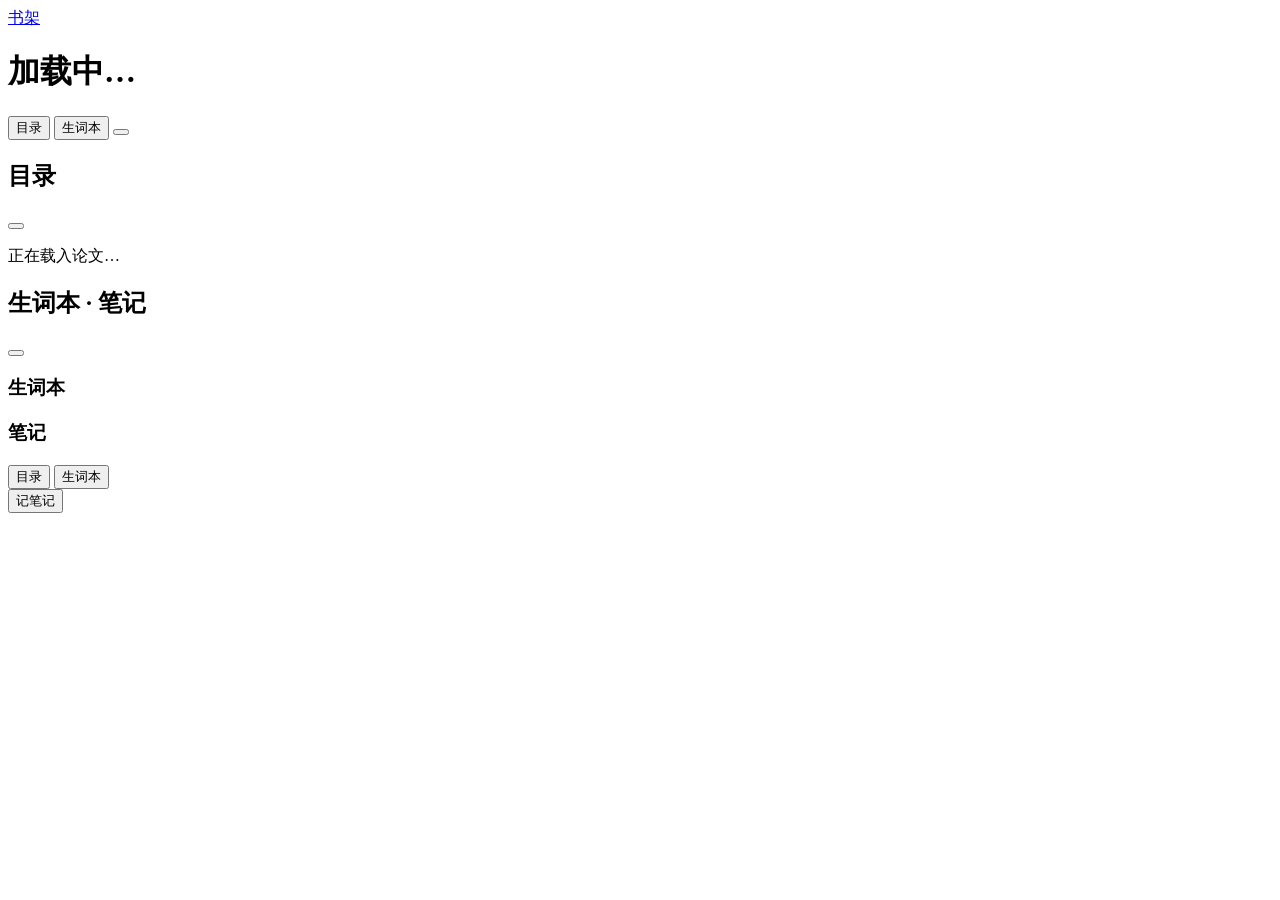
==== web/reader.html @ 77de8356 "Shadow Paper：论文阅读器新版本 从 shadow-ebook 派生：保留查词/生词本/艾宾浩斯复习/PWA，砍掉 AR 值、跟读评分、 章节测验、语法模块、家长监控。  - arXiv 导" ====
<!DOCTYPE html>
<html lang="zh-CN">
<head>
    <meta charset="UTF-8">
    <meta name="viewport" content="width=device-width, initial-scale=1.0, viewport-fit=cover">
    <meta name="apple-mobile-web-app-capable" content="yes">
    <meta name="apple-mobile-web-app-title" content="Shadow Paper">
    <meta name="theme-color" content="#B86A4E">
    <title>Shadow Paper · 论文阅读器</title>

    <link rel="stylesheet" href="/static/styles/tokens.css">
    <link rel="stylesheet" href="/static/styles/base.css">
    <link rel="stylesheet" href="/static/styles/icons.css">
    <link rel="stylesheet" href="/static/styles/components.css">
    <link rel="stylesheet" href="/static/styles/paper.css">
    <link rel="manifest" href="/static/manifest.json">

    <script src="/static/js/dispatcher.js"></script>
    <script src="/static/theme.js"></script>
    <script src="/static/a11y.js"></script>
    <script src="/static/js/shadow-paper.js"></script>
    <script src="/static/js/reader.js" defer></script>
</head>
<body class="sp-reader">
    <!-- 顶栏:返回书架 / 标题 / 作者 / 面板开关 / 主题 -->
    <header class="sp-reader-topbar">
        <a href="/" class="sp-reader-back" title="返回书架">
            <span class="ico ico-arrow-left" aria-hidden="true"></span>书架
        </a>
        <div class="sp-reader-head">
            <h1 class="sp-reader-title" id="paper-title">加载中…</h1>
            <p class="sp-reader-authors" id="paper-authors"></p>
        </div>
        <div class="sp-reader-tools">
            <button class="sp-toolbtn sp-reader-toggle" data-action="toggleToc">
                <span class="ico ico-tree" aria-hidden="true"></span>目录
            </button>
            <button class="sp-toolbtn sp-reader-toggle" data-action="togglePanel">
                <span class="ico ico-layers" aria-hidden="true"></span>生词本
            </button>
            <span class="sp-sep" aria-hidden="true"></span>
            <button class="theme-btn" data-action="cycleTheme" aria-label="切换主题">
                <span class="ico ico-moon" aria-hidden="true"></span>
            </button>
        </div>
    </header>

    <div class="sp-reader-shell">
        <!-- 左:目录 -->
        <aside class="sp-toc" id="toc-panel" aria-label="目录">
            <div class="sp-toc-head">
                <h2 class="sp-toc-title">目录</h2>
                <button class="sp-drawer-close" data-action="closeDrawers" aria-label="关闭目录">
                    <span class="ico ico-close" aria-hidden="true"></span>
                </button>
            </div>
            <nav class="sp-toc-list" id="toc-list"></nav>
        </aside>

        <!-- 中:正文 -->
        <main class="sp-main">
            <article class="sp-paper" id="paper-body">
                <div class="sp-math-note" id="math-note" hidden></div>
                <p class="text-secondary">正在载入论文…</p>
            </article>
        </main>

        <!-- 右:生词本 + 笔记 -->
        <aside class="sp-side" id="side-panel" aria-label="生词本与笔记">
            <div class="sp-side-head">
                <h2 class="sp-panel-title">生词本 · 笔记</h2>
                <button class="sp-drawer-close" data-action="closeDrawers" aria-label="关闭面板">
                    <span class="ico ico-close" aria-hidden="true"></span>
                </button>
            </div>

            <section class="sp-panel">
                <h3 class="sp-panel-title">
                    生词本
                    <span id="vocab-due"></span>
                </h3>
                <div class="sp-buckets" id="vocab-buckets"></div>
                <div id="review-area"></div>
                <ul class="sp-word-list" id="vocab-list"></ul>
            </section>

            <section class="sp-panel">
                <h3 class="sp-panel-title">笔记</h3>
                <form class="sp-note-form" id="note-form" hidden>
                    <p class="sp-note-quote" id="note-quote"></p>
                    <textarea id="note-text" placeholder="写下你的想法…"></textarea>
                    <div class="sp-note-form-actions">
                        <button type="submit" class="btn btn-primary">保存</button>
                        <button type="button" class="btn btn-secondary" data-action="cancelNote">取消</button>
                    </div>
                </form>
                <ul class="sp-note-list" id="note-list"></ul>
            </section>
        </aside>
    </div>

    <!-- 窄屏底部条:拇指够得到 -->
    <nav class="sp-bottombar">
        <button data-action="toggleToc"><span class="ico ico-tree" aria-hidden="true"></span>目录</button>
        <button data-action="togglePanel"><span class="ico ico-layers" aria-hidden="true"></span>生词本</button>
    </nav>

    <div class="sp-scrim" id="scrim" data-action="closeDrawers" aria-hidden="true"></div>

    <!-- 选中文本后浮出的「记笔记」按钮 -->
    <button class="sp-note-fab" id="note-fab" data-action="startNote">
        <span class="ico ico-pencil" aria-hidden="true"></span>记笔记
    </button>

    <!-- 查词弹窗 -->
    <div class="sp-modal" id="dict-modal" hidden role="dialog" aria-modal="true" aria-labelledby="dict-word">
        <div class="sp-modal-card" id="dict-card">
            <div class="sp-modal-head">
                <div>
                    <h2 class="sp-modal-word" id="dict-word"></h2>
                    <p class="sp-modal-phon" id="dict-phon"></p>
                </div>
                <button class="sp-modal-close" data-action="closeDict" aria-label="关闭">
                    <span class="ico ico-close" aria-hidden="true"></span>
                </button>
            </div>
            <div class="sp-modal-body" id="dict-body"></div>
            <div class="sp-modal-actions">
                <button class="btn btn-primary" id="dict-add" data-action="addVocab">加入生词本</button>
                <button class="btn btn-secondary" id="dict-translate" data-action="translateSentence">翻译整句</button>
            </div>
            <p class="sp-modal-hint" id="dict-hint"></p>
        </div>
    </div>

    <script>
        window.SP && window.SP.registerSW && window.SP.registerSW();
    </script>
</body>
</html>
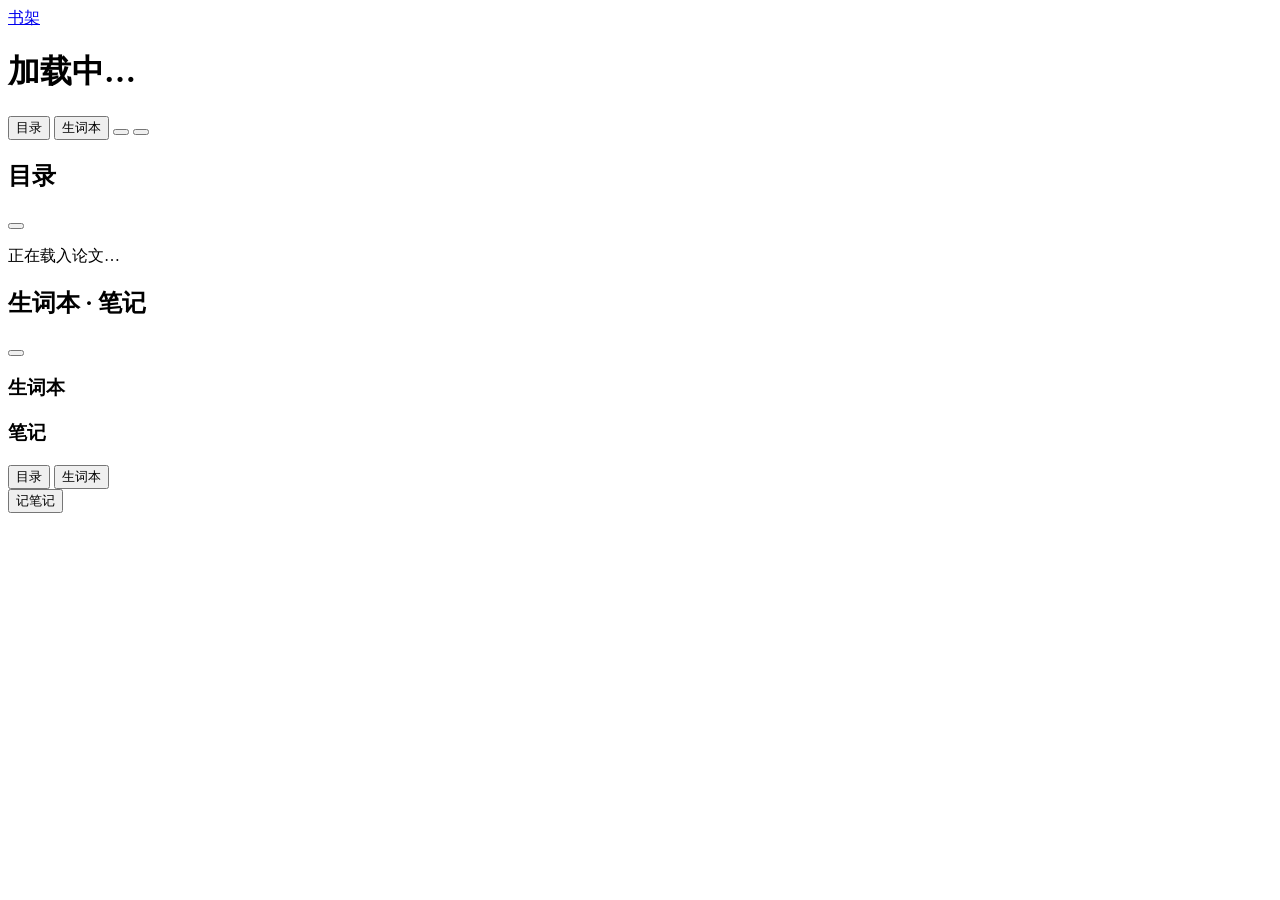
==== commit e342e65c: "加：点词朗读 / 整句翻译走服务端 / 公式可视化卡片；修：目录跳转在超高页面上失效 跳转根因：base.css 的 html{scroll-behavior:smooth}（英语版继承）+ 论文正文" ====
--- a/web/reader.html
+++ b/web/reader.html
@@ -39,6 +39,10 @@
                 <span class="ico ico-layers" aria-hidden="true"></span>生词本
             </button>
             <span class="sp-sep" aria-hidden="true"></span>
+            <button class="theme-btn sp-toolbtn" data-action="toggleMute" id="mute-btn"
+                    aria-label="朗读开关" title="点词自动朗读">
+                <span class="ico ico-speaker" aria-hidden="true"></span>
+            </button>
             <button class="theme-btn" data-action="cycleTheme" aria-label="切换主题">
                 <span class="ico ico-moon" aria-hidden="true"></span>
             </button>
@@ -61,7 +65,12 @@
         <main class="sp-main">
             <article class="sp-paper" id="paper-body">
                 <div class="sp-math-note" id="math-note" hidden></div>
-                <p class="text-secondary">正在载入论文…</p>
+                <!-- 题名区和小节都塞进这个容器:
+                     两者都往 #paper-body 里插的话,后插的会跑到先插的前面,
+                     题名区就被挤到正文末尾去了。 -->
+                <div id="paper-content">
+                    <p class="text-secondary">正在载入论文…</p>
+                </div>
             </article>
         </main>
 
@@ -127,9 +136,35 @@
             <div class="sp-modal-body" id="dict-body"></div>
             <div class="sp-modal-actions">
                 <button class="btn btn-primary" id="dict-add" data-action="addVocab">加入生词本</button>
+                <button class="btn btn-secondary" id="dict-speak" data-action="speakWord">🔊 朗读</button>
                 <button class="btn btn-secondary" id="dict-translate" data-action="translateSentence">翻译整句</button>
             </div>
             <p class="sp-modal-hint" id="dict-hint"></p>
+        </div>
+    </div>
+
+    <!-- 公式卡片:点正文里的公式弹出来,放大看 + 看 LaTeX 源码 -->
+    <div class="sp-modal" id="formula-modal" hidden role="dialog" aria-modal="true" aria-labelledby="formula-title">
+        <div class="sp-modal-card sp-modal-card--wide" id="formula-card">
+            <div class="sp-modal-head">
+                <div>
+                    <h2 class="sp-modal-word" id="formula-title">公式</h2>
+                    <p class="sp-modal-phon" id="formula-num"></p>
+                </div>
+                <button class="sp-modal-close" data-action="closeFormula" aria-label="关闭">
+                    <span class="ico ico-close" aria-hidden="true"></span>
+                </button>
+            </div>
+            <div class="sp-modal-body">
+                <div class="sp-formula-big" id="formula-big"></div>
+                <div class="sp-eyebrow" style="margin-top:18px">LaTeX 源码</div>
+                <pre class="sp-formula-src" id="formula-src"></pre>
+            </div>
+            <div class="sp-modal-actions">
+                <button class="btn btn-secondary" id="formula-copy" data-action="copyFormula">复制源码</button>
+                <button class="btn btn-primary" data-action="closeFormula">关闭</button>
+            </div>
+            <p class="sp-modal-hint" id="formula-hint"></p>
         </div>
     </div>
 
